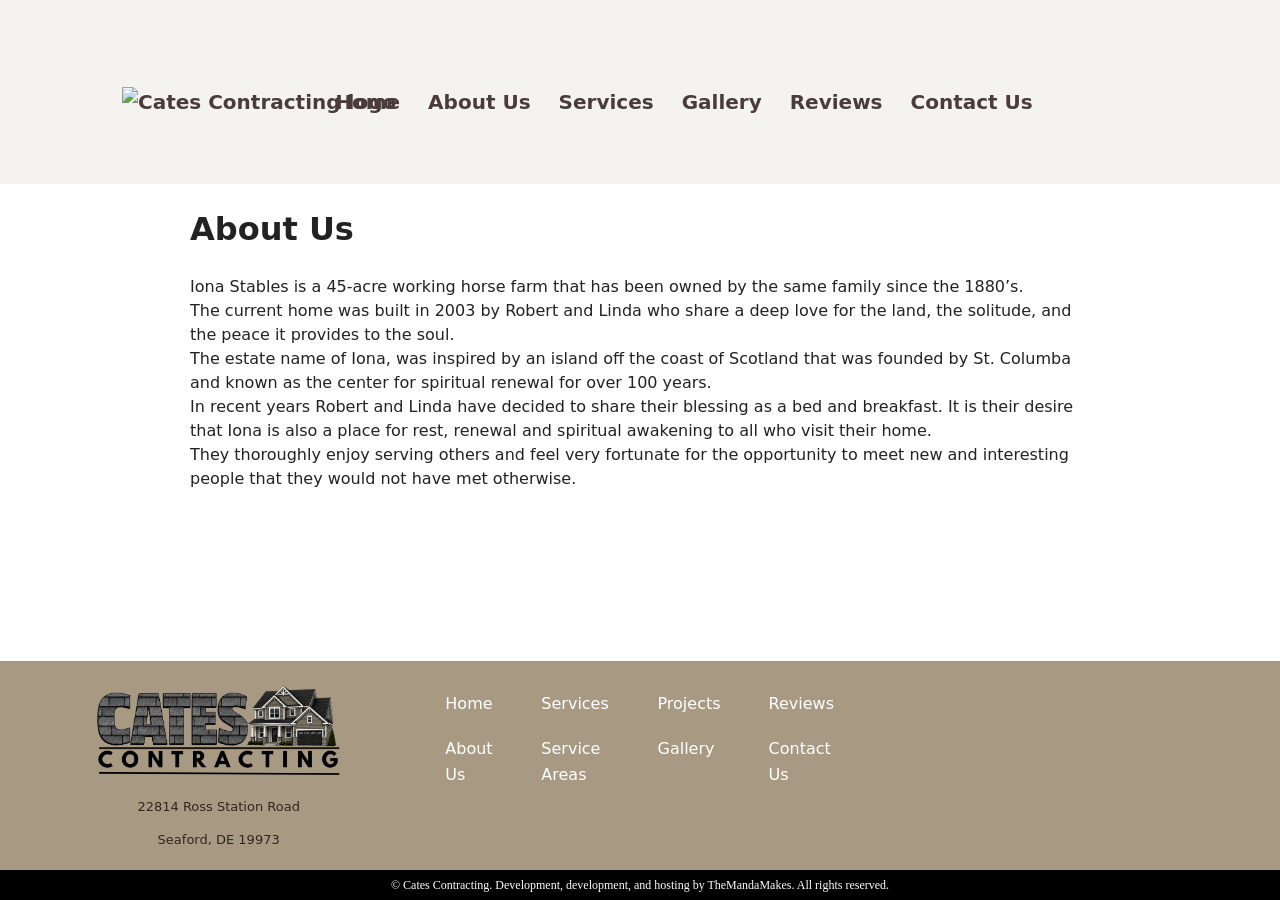
==== about_us.html @ db760722 "Add files via upload" ====
<!DOCTYPE html>
<html lang="en">
    <head>
        <meta charset="UTF-8">
        <meta name="viewport" content="width=device-width, initial-scale=1.0">
        <title>Iona Stables and Inn | About</title>
        <link href="https://fonts.googleapis.com/css2?family=Quicksand:wght@400;500;600;700&display=swap" rel="stylesheet">
        <link rel="stylesheet" href="css/styles.css">
    <script src="script.js" defer></script>
    </head>
    <body>
        <div id="site-header"></div>
            <main>
                <h1>
                    About Us
                </h1>
                <!-- This is where a slideshow will go -->
                <p>
                    Iona Stables is a 45-acre working horse farm that has been owned by the same family since the 1880’s.<br>
                    The current home was built in 2003 by Robert and Linda who share a deep love for the land, the solitude, and the peace it provides to the soul.<br>
                    The estate name of Iona, was inspired by an island off the coast of Scotland that was founded by St. Columba and known as the center for spiritual renewal for over 100 years.<br>
                    In recent years Robert and Linda have decided to share their blessing as a bed and breakfast. It is their desire that Iona is also a place for rest, renewal and spiritual awakening to all who visit their home.<br>
                    They thoroughly enjoy serving others and feel very fortunate for the opportunity to meet new and interesting people that they would not have met otherwise.
                </p>
            </main>
        <div id="site-footer"></div>
    </body>
</html>
---- css/styles.css ----
/* BODY = everything the visitor can see on the page */
body {
    /* Use Quicksand first. The other fonts are backups. */
    font-family: "Barlow", system-ui, -apple-system, "Open Sans", Roboto, sans-serif;

    /* Browsers add an 8px outside margin by default. This removes it. */
    margin: 0;

    /* This is the default text color for the whole page. */
    color: #222;

    /* 1.5 means each line is 1.5 times the height of the text. */
    line-height: 1.5;

    min-height: 100vh;
    display: flex;
    flex-direction: column;
}

main {
    flex: 1;
    width: 90%;
    max-width: 900px;
    margin: 0 auto;
}

header {
    /* Give the header a light gray background. */
    background-color: #F5F3EF;
    /* Add 16 pixels of space inside all four sides of the header. */
    padding: 16px;
    font-size: 20px;
    font-weight: 600;
    color: #dddcda;
}
/* NAV = the menu that contains all the navigation links */
header nav {
    /* Flex places the menu items next to one another. */
    display: flex;
    justify-content: center;
    align-items: center;
    /* Leave 16 pixels between each menu item. */
    gap: 16px;
    /* Allow menu items to move to a new line on a narrow screen. */
    flex-wrap: wrap;
    position: relative;
    min-height: 100px;
    /* Give the navigation a light gray background. */
    background: #F5F3EF;
    /* Add 16 pixels of space inside all four sides of the nav. */
    padding: 16px 132px 16px 220px;
    font-size: 20px;
    font-weight: 600;
    color: #ffffff;
    margin-top: 20px;
}
.logo {
    margin-left: auto;
    position: absolute;
    left: 100px;
    top: 50%;
    transform:  translateY(-50%);;

}
.logo img {
    width: 300px;
    height: auto;
    display:block
}



/* NAV A = only the links that are inside the nav */
header nav a {
    /* Remove the default underline from each link. */
    text-decoration: none;
    font-size: 20px;
    /* Set the link text color. */
    color: #4b3c3c;
    padding: 0 6px;
}

/* Apply the same inside spacing to both the header and footer. */
/* header, footer {
    padding: 16px;
} */

/* SECTION = each main group of content on the home page */
section {
    /* Add space inside each section. */
    padding: 16px;

    /* Let the section shrink on small screens, but stop at 900px. */
    width: 90%;
    max-width: 900px;

    /* 0 = no top/bottom margin; auto = center left/right. */
    margin: 0 auto;
}


/* FOOTER = the bottom of the page */
footer {
    padding-bottom: 0;
    padding left: 0;
    padding right: 0;
}

footer nav {
    /* Flex places the menu items next to one another. */
    display: grid;
    grid-template-columns: repeat(3, 1fr);
    align-items: start;
    gap: 32px;
    padding: 24px 24px 8px;
    background-color: #A89A82;  
    color: #3A3A3A; 
}

.footer-left {
    display: flex;
    flex-direction: column;
    align-items: center;
    gap: 8px;
}

.footer-center {
    display: flex;
    justify-content: center;
}

/* .footer-right {
    display: flex;
    justify-content: flex-end;
    align-items: flex-start;
    gap: 8px;
} */

/* NAV A = only the links that are inside the nav */
footer nav a {
    /* Remove the default underline from each link. */
    text-decoration: none;
    font-size: 20px;
    /* Set the link text color. */
    color: white;
}

/* This rule affects only images placed inside the footer. */
.footer-logo img {
    /* The image may shrink, but it cannot grow wider than 120px. */
    width: 250px;
    height: auto;
    /* Treat the image like its own block instead of inline text. */
    display: block;
}

.footer-content {
    display: flex;
    justify-content: space-between;
    align-items: flex-start;
    flex: 1;
    gap: 32px;
}
.footer-address {
    font-size: 13px;
    color: #2E2620;
    text-align: center;
}

.sitemap {
    display: grid;
    grid-template-columns: repeat(4, auto);
    column-gap: 48px; /* space between columns */
    row-gap: 16px;     /* space between rows */
    justify-content: center; /* center the grid in its container */
    margin-bottom: 12px;
    align-items: start;
}

.sitemap a {
    color: #ffffff;
    text-decoration: none;
    font-size: 16px; /* larger, more readable links */
    line-height: 1.6;
    display: block;
    padding: 6px 0; /* vertical spacing between rows */
}

.sitemap-column {
    display: flex;
    margin-bottom: 0;
    text-decoration: none;
    gap: 0.5rem;
    flex-direction: column;
}

@media (max-width: 900px) {
    .sitemap {
        grid-template-columns: repeat(2, 1fr);
        column-gap: 32px;
        row-gap: 10px;
        justify-items: start;
    }
    .sitemap a {
        font-size: 15px;
        padding: 8px 0;
    }
}

.copyright {
    font-size: 12px;
    font-family: 'Times New Roman', Times, serif;
    color: #fff;
    text-align: center;
    background-color: #000000;
    margin: 0;
    padding: 6px 0;
}
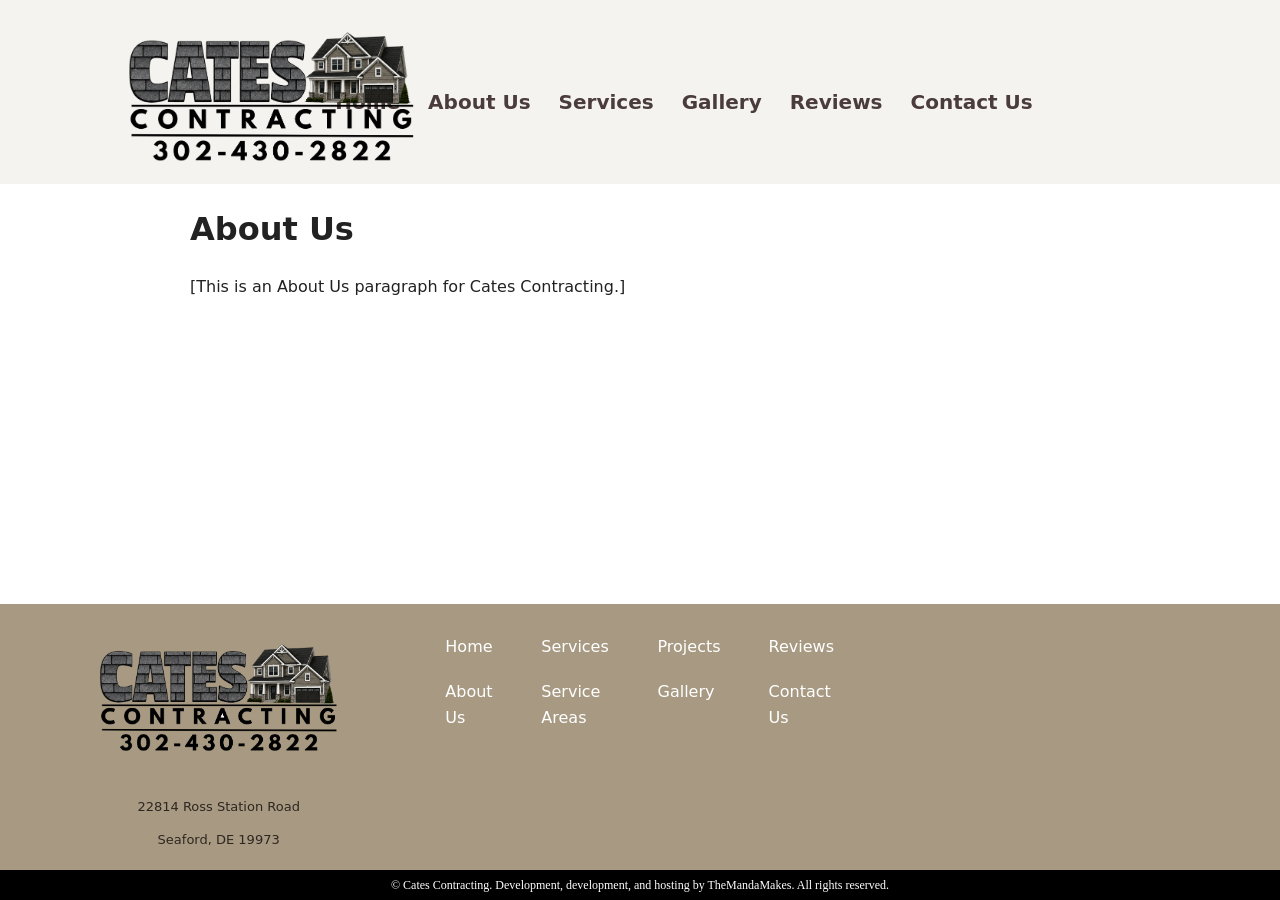
==== commit 7c3cc5c3: "meta and titles" ====
--- a/about_us.html
+++ b/about_us.html
@@ -3,11 +3,15 @@
     <head>
         <meta charset="UTF-8">
         <meta name="viewport" content="width=device-width, initial-scale=1.0">
-        <title>Iona Stables and Inn | About</title>
+        <meta name="description" content="";>
+
+        <title>Cates Contracting, LLC | About</title>
+        
         <link href="https://fonts.googleapis.com/css2?family=Quicksand:wght@400;500;600;700&display=swap" rel="stylesheet">
         <link rel="stylesheet" href="css/styles.css">
     <script src="script.js" defer></script>
     </head>
+
     <body>
         <div id="site-header"></div>
             <main>
@@ -16,11 +20,7 @@
                 </h1>
                 <!-- This is where a slideshow will go -->
                 <p>
-                    Iona Stables is a 45-acre working horse farm that has been owned by the same family since the 1880’s.<br>
-                    The current home was built in 2003 by Robert and Linda who share a deep love for the land, the solitude, and the peace it provides to the soul.<br>
-                    The estate name of Iona, was inspired by an island off the coast of Scotland that was founded by St. Columba and known as the center for spiritual renewal for over 100 years.<br>
-                    In recent years Robert and Linda have decided to share their blessing as a bed and breakfast. It is their desire that Iona is also a place for rest, renewal and spiritual awakening to all who visit their home.<br>
-                    They thoroughly enjoy serving others and feel very fortunate for the opportunity to meet new and interesting people that they would not have met otherwise.
+                   [This is an About Us paragraph for Cates Contracting.]
                 </p>
             </main>
         <div id="site-footer"></div>
